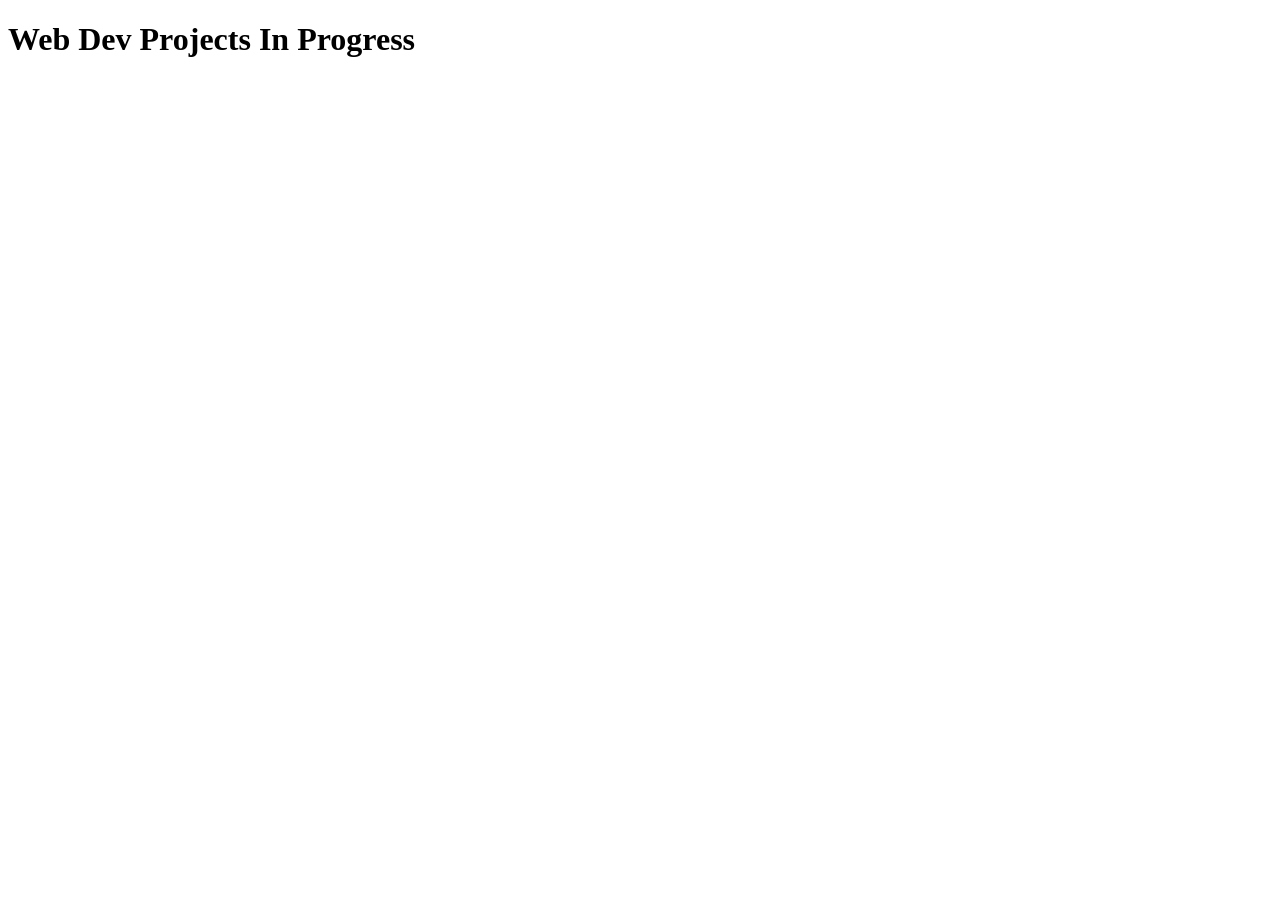
==== index.html @ ff0eef76 "All Project Collection @ One Place" ====
<!DOCTYPE html>
<html lang="en">
<head>
    <meta charset="UTF-8">
    <meta http-equiv="X-UA-Compatible" content="IE=edge">
    <meta name="viewport" content="width=device-width, initial-scale=1.0">
    <title>Web Dev Projects</title>
</head>
<body>
    <h1>Web Dev Projects In Progress</h1>
</body>
</html>
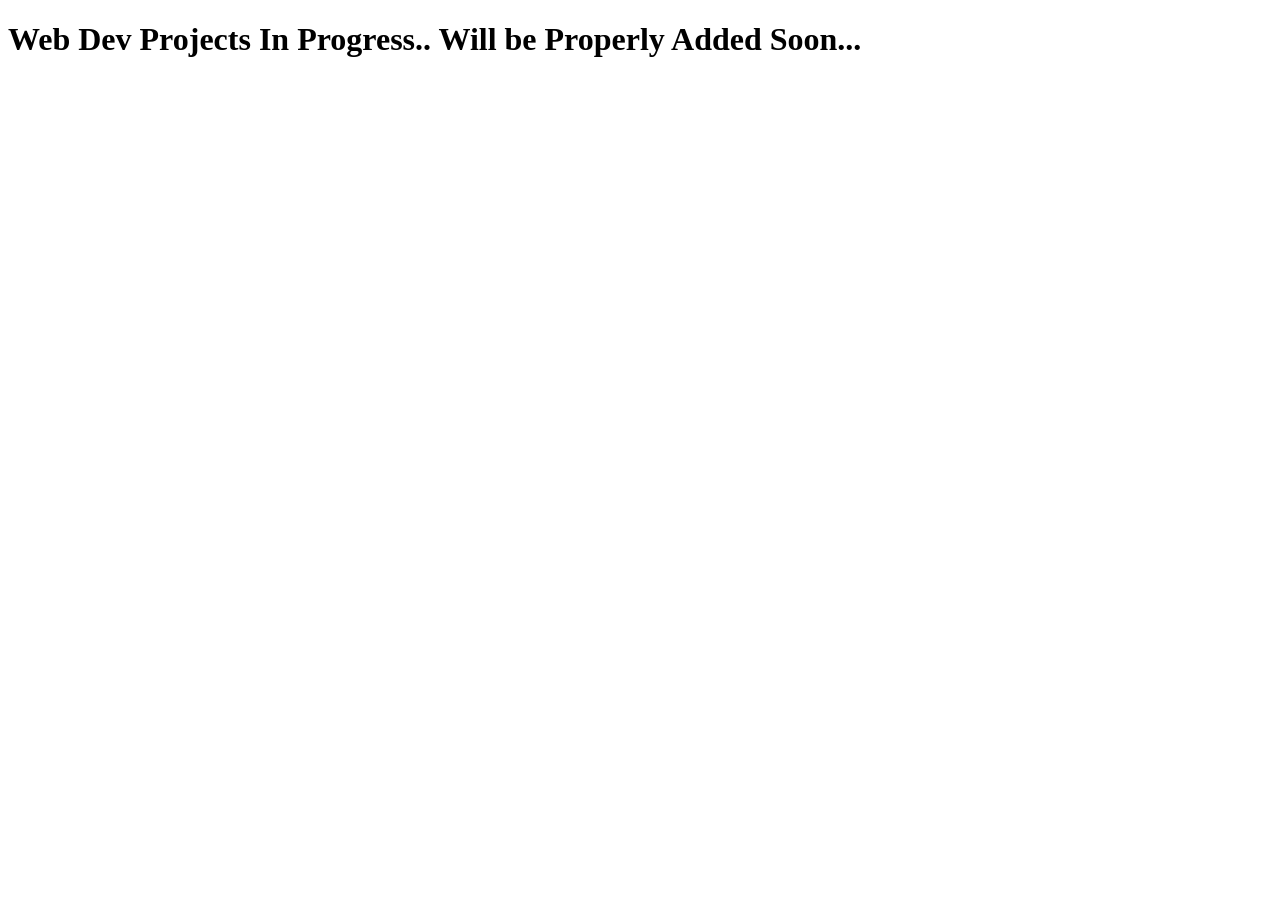
==== commit 6bea4270: "All Web Dev Project Collection @ One Place" ====
--- a/index.html
+++ b/index.html
@@ -7,6 +7,6 @@
     <title>Web Dev Projects</title>
 </head>
 <body>
-    <h1>Web Dev Projects In Progress</h1>
+    <h1>Web Dev Projects In Progress.. Will be Properly Added Soon...</h1>
 </body>
 </html>
